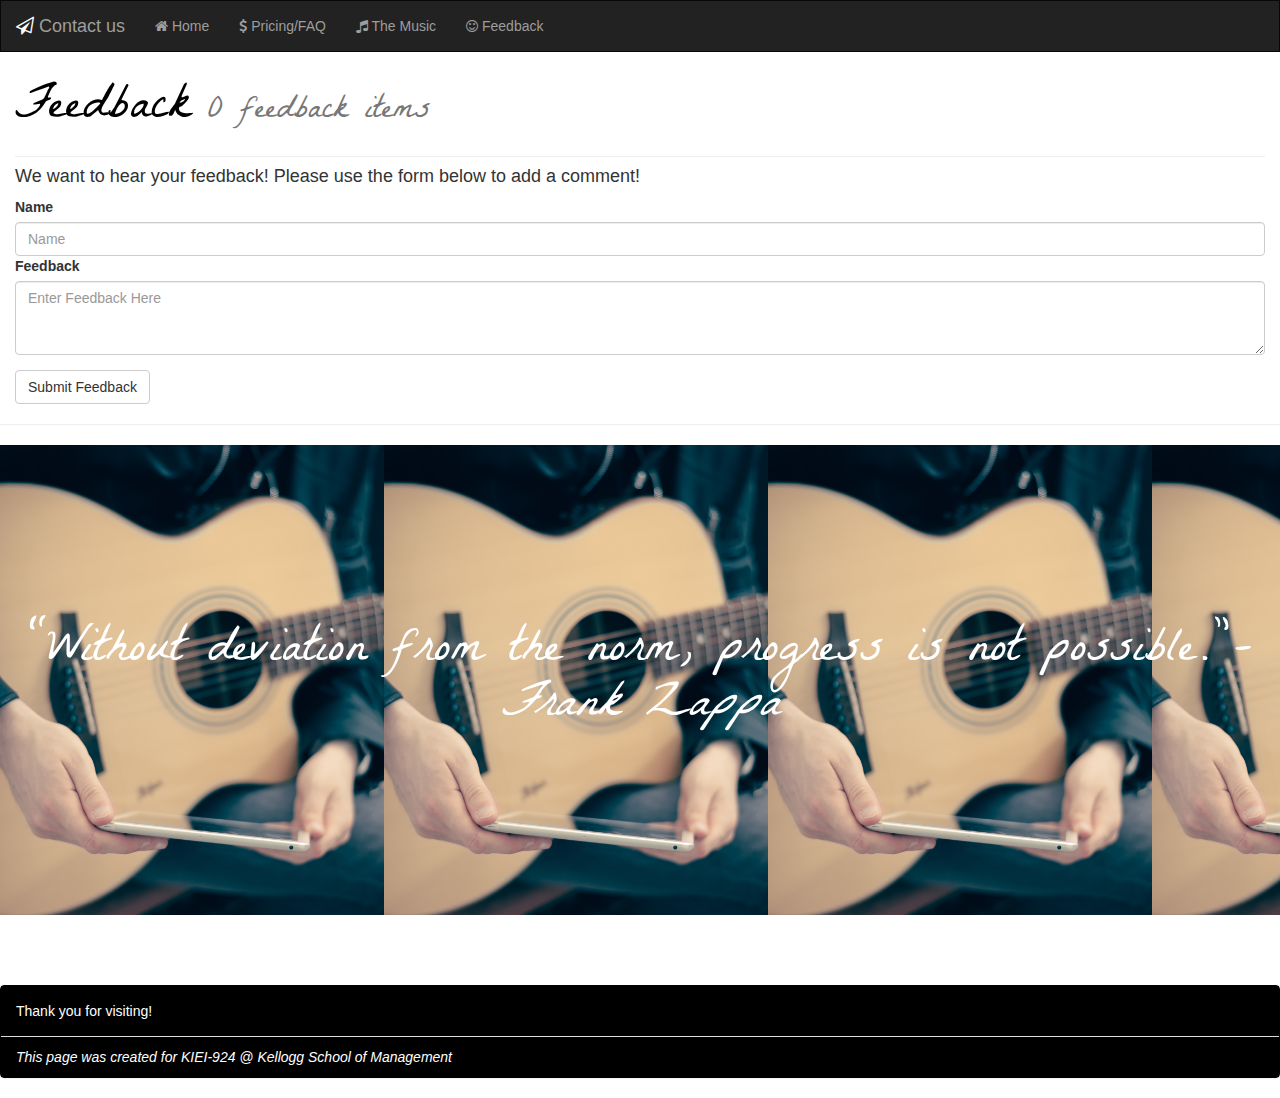
==== feedback.html @ 67a3ab2b "Evening of 2/3 Changes" ====
<!DOCTYPE html>
<html>
<head>
  <meta charset="utf-8">
  <meta http-equiv="X-UA-Compatible" content="IE=edge">
  <meta name="viewport" content="width=device-width, initial-scale=1">
  <title>Feedback</title>
  <link rel="stylesheet" type="text/css" href="bootstrap.css">
  <link href='https://fonts.googleapis.com/css?family=La+Belle+Aurore' rel='stylesheet' type='text/css'>
  <link href="http://maxcdn.bootstrapcdn.com/font-awesome/4.2.0/css/font-awesome.min.css" rel="stylesheet">
  <script src="https://code.jquery.com/jquery-2.2.0.js" charset="utf-8"></script>
  <script src="feedback.js" charset="utf-8"></script>
</head>

<nav class="navbar navbar-inverse">
  <div class="container-fluid">
    <div class="navbar-header">
      <button type="button" class="navbar-toggle collapsed" data-toggle="collapse" data-target="#bs-example-navbar-collapse-1" aria-expanded="false">
        <span class="sr-only">Toggle navigation</span>
        <span class="icon-bar"></span>
        <span class="icon-bar"></span>
        <span class="icon-bar"></span>
      </button>
      <a class="navbar-brand" href="mailto:skobaissi@gmail.com"><i class="fa fa-paper-plane-o" style="color:white"></i>
        Contact us</a>
    </div>

    <div class="collapse navbar-collapse" id="bs-example-navbar-collapse-1">
      <ul class="nav navbar-nav">
        <li><a href="index.html"><i class="fa fa-home"></i>
          Home</a></li>
        <li><a href="pricing_faq.html"><i class="fa fa-usd"></i>
          Pricing/FAQ</a></li>
        <li><a href="music.html"><i class="fa fa-music"></i>
          The Music</a></li>
        <li><a href="feedback.html"><i class="fa fa-smile-o"></i>
          Feedback</a></li>
      </ul>
    </div>
  </div>
</nav>

<body>
  <div class="container-fluid">

    <div class="page-header">
      <h1 class="logoblack">Feedback<small><span class="total"> 0 feedback items</span></small></h1>
    </div>
        <h4>We want to hear your feedback! Please use the form below to add a comment!</h4>

      <form id=name>
        <!-- <div class="form-group"> -->
          <label for="exampleInputEmail1">Name</label>
          <input type="text" class="form-control" placeholder="Name">
        </form>
        <!-- </div> -->
        <div class="form-group">
          <label for="exampleInputPassword1">Feedback</label>
          <textarea class="form-control" id="feedback" rows="3" placeholder="Enter Feedback Here"></textarea>
        </div>
        <a class="btn btn-default" href="#">Submit Feedback</a>
      </form>

        <br>

        <div class="row">
          <div class="col-md-12">
            <ol class="todo-list"</ol>

            </ol>
          </div>
<!--
        <table class="table table-striped table-bordered">
          <ol class="todo-list">
            <tr>
              <td><strong>Name</strong></td>
              <td><strong>Feedback</strong></td>
            </tr>
            <tr>
              <td>XYZ</td>
              <td>XYZ</td>
            </tr>
          </ol>
          </table>
    </div>
    </div> -->
<hr>

<div class="jumbotron3">
    <div class="container-fluid">
<br>
<br>
<br>
<br>
<br>
<br>
<br>
  <h1 class="logo">“Without deviation from the norm, progress is not possible.”- <em>Frank Zappa</em></h1>
<br>
<br>
<br>
<br>
<br>
<br>
<br>
  </div>
</div>

<br>
<br>
<br>
    <div class="panel panel-info">
      <div class="panel-body">Thank you for visiting!</div>
      <div class="panel-footer"><em>This page was created for KIEI-924 @ Kellogg School of Management</em></div>
    </div>

</body>
</html>
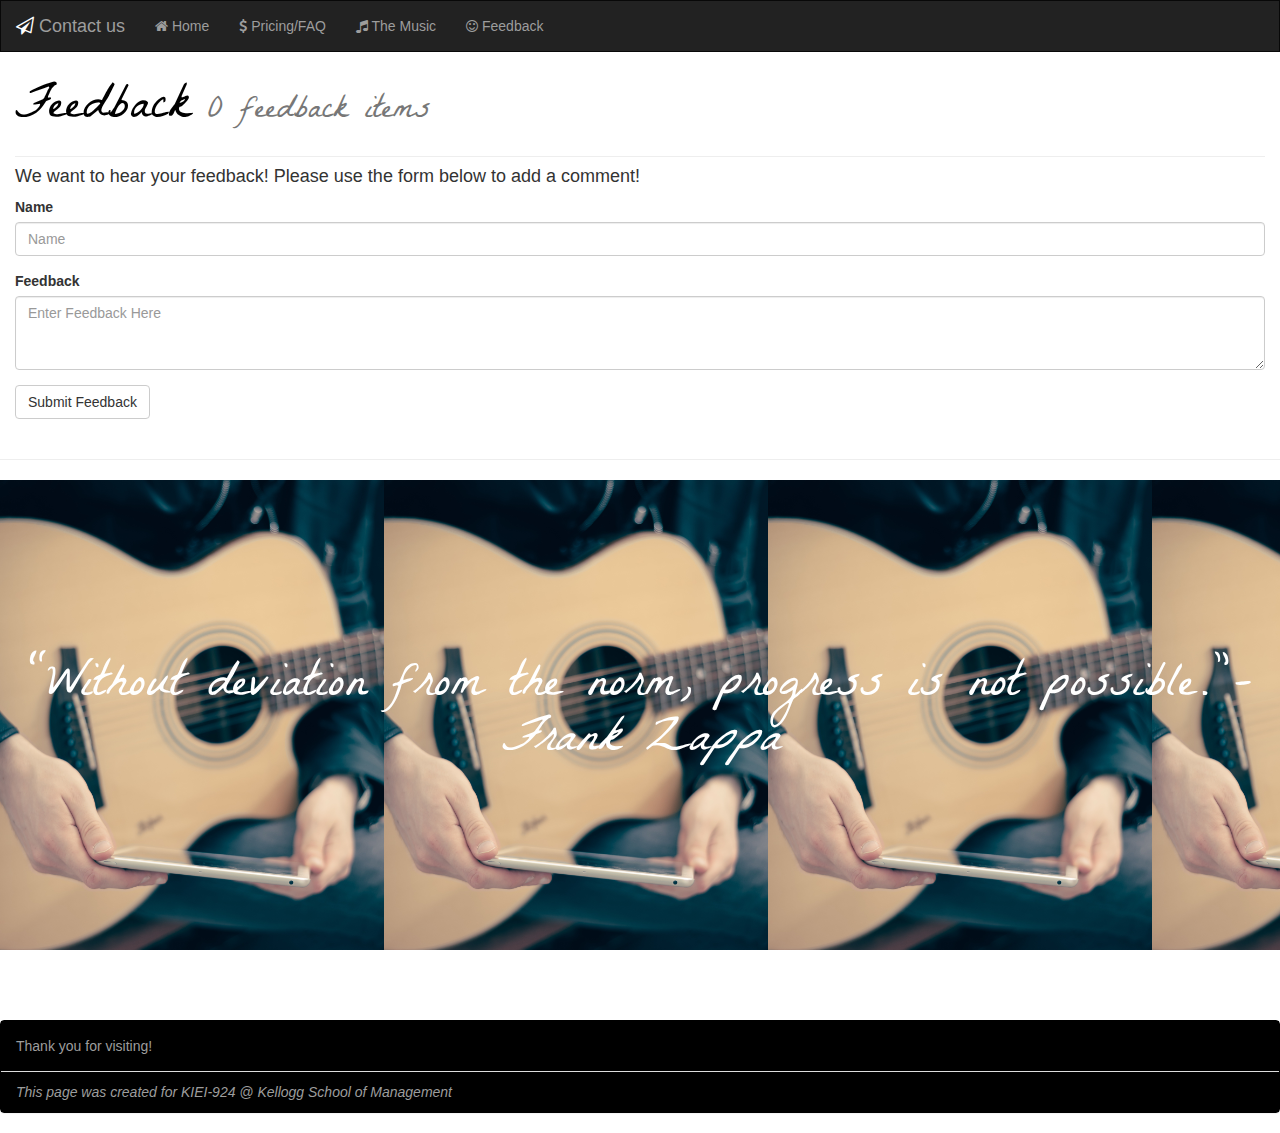
==== commit ddff1406: "2/4 morning" ====
--- a/feedback.html
+++ b/feedback.html
@@ -48,15 +48,16 @@
     </div>
         <h4>We want to hear your feedback! Please use the form below to add a comment!</h4>
 
-      <form id=name>
-        <!-- <div class="form-group"> -->
+      <form id="name">
+        <div class="form-group">
           <label for="exampleInputEmail1">Name</label>
           <input type="text" class="form-control" placeholder="Name">
         </form>
-        <!-- </div> -->
+        </div>
+      <form id="feedback">
         <div class="form-group">
           <label for="exampleInputPassword1">Feedback</label>
-          <textarea class="form-control" id="feedback" rows="3" placeholder="Enter Feedback Here"></textarea>
+          <textarea class="form-control" rows="3" placeholder="Enter Feedback Here"></textarea>
         </div>
         <a class="btn btn-default" href="#">Submit Feedback</a>
       </form>
@@ -65,9 +66,7 @@
 
         <div class="row">
           <div class="col-md-12">
-            <ol class="todo-list"</ol>
-
-            </ol>
+            <p id="addlist"></p>
           </div>
 <!--
         <table class="table table-striped table-bordered">
@@ -86,33 +85,33 @@
     </div> -->
 <hr>
 
-<div class="jumbotron3">
+  <div class="jumbotron3">
     <div class="container-fluid">
-<br>
-<br>
-<br>
-<br>
-<br>
-<br>
-<br>
-  <h1 class="logo">“Without deviation from the norm, progress is not possible.”- <em>Frank Zappa</em></h1>
-<br>
-<br>
-<br>
-<br>
-<br>
-<br>
-<br>
+    <br>
+    <br>
+    <br>
+    <br>
+    <br>
+    <br>
+    <br>
+      <h1 class="logo">“Without deviation from the norm, progress is not possible.”- <em>Frank Zappa</em></h1>
+    <br>
+    <br>
+    <br>
+    <br>
+    <br>
+    <br>
+    <br>
+    </div>
   </div>
-</div>
 
 <br>
 <br>
 <br>
-    <div class="panel panel-info">
-      <div class="panel-body">Thank you for visiting!</div>
-      <div class="panel-footer"><em>This page was created for KIEI-924 @ Kellogg School of Management</em></div>
-    </div>
+  <div class="panel panel-info">
+    <div class="panel-body">Thank you for visiting!</div>
+    <div class="panel-footer"><em>This page was created for KIEI-924 @ Kellogg School of Management</em></div>
+  </div>
 
 </body>
 </html>
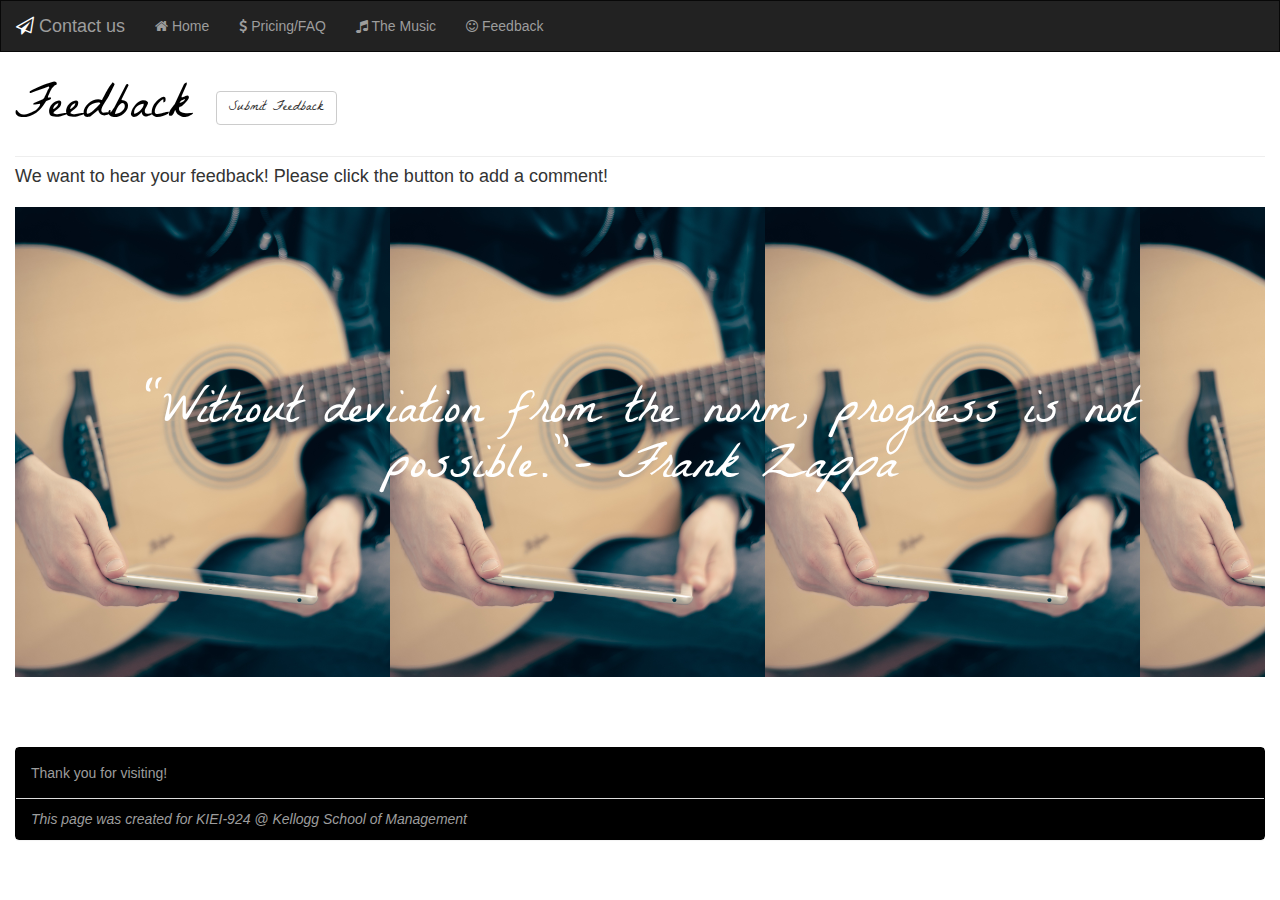
==== commit 762e4378: "Final changes 2/6" ====
--- a/feedback.html
+++ b/feedback.html
@@ -42,75 +42,76 @@
 
 <body>
   <div class="container-fluid">
+    <div class="page-header">
+      <h1 class="logoblack">Feedback
+      <a class="btn btn-default" href="#">Submit Feedback</a>
+      </h1>
+    </div>
+      <h4>We want to hear your feedback! Please click the button to add a comment!</h4>
 
-    <div class="page-header">
-      <h1 class="logoblack">Feedback<small><span class="total"> 0 feedback items</span></small></h1>
-    </div>
-        <h4>We want to hear your feedback! Please use the form below to add a comment!</h4>
-
-      <form id="name">
+      <!-- <form id="name">
         <div class="form-group">
           <label for="exampleInputEmail1">Name</label>
           <input type="text" class="form-control" placeholder="Name">
+        </div>
         </form>
-        </div>
       <form id="feedback">
         <div class="form-group">
           <label for="exampleInputPassword1">Feedback</label>
           <textarea class="form-control" rows="3" placeholder="Enter Feedback Here"></textarea>
         </div>
-        <a class="btn btn-default" href="#">Submit Feedback</a>
       </form>
+      <a class="btn btn-default" href="#">Submit Feedback</a> -->
 
+
+    <div class="row">
+      <div class="col-sm-12 col-md-12 col-lg-12">
+        <ol class="todo-list"></ol>
+      </div>
+    </div>
+
+      <!-- <table class="table table-striped table-bordered">
+        <ol class="todo-list">
+          <tr>
+            <td><strong>Name</strong></td>
+            <td><strong>Feedback</strong></td>
+          </tr>
+          <tr>
+            <td>XYZ</td>
+            <td>XYZ</td>
+          </tr>
+        </ol>
+      </table> -->
+
+    <div class="jumbotron3">
+      <div class="container-fluid">
         <br>
+        <br>
+        <br>
+        <br>
+        <br>
+        <br>
+        <br>
+        <h1 class="logo">“Without deviation from the norm, progress is not possible.”- <em>Frank Zappa</em></h1>
+        <br>
+        <br>
+        <br>
+        <br>
+        <br>
+        <br>
+        <br>
+      </div>
+    </div>
 
-        <div class="row">
-          <div class="col-md-12">
-            <p id="addlist"></p>
-          </div>
-<!--
-        <table class="table table-striped table-bordered">
-          <ol class="todo-list">
-            <tr>
-              <td><strong>Name</strong></td>
-              <td><strong>Feedback</strong></td>
-            </tr>
-            <tr>
-              <td>XYZ</td>
-              <td>XYZ</td>
-            </tr>
-          </ol>
-          </table>
-    </div>
-    </div> -->
-<hr>
-
-  <div class="jumbotron3">
-    <div class="container-fluid">
     <br>
     <br>
     <br>
-    <br>
-    <br>
-    <br>
-    <br>
-      <h1 class="logo">“Without deviation from the norm, progress is not possible.”- <em>Frank Zappa</em></h1>
-    <br>
-    <br>
-    <br>
-    <br>
-    <br>
-    <br>
-    <br>
+
+    <div class="panel panel-info">
+      <div class="panel-body">Thank you for visiting!</div>
+      <div class="panel-footer"><em>This page was created for KIEI-924 @ Kellogg School of Management</em></div>
     </div>
-  </div>
 
-<br>
-<br>
-<br>
-  <div class="panel panel-info">
-    <div class="panel-body">Thank you for visiting!</div>
-    <div class="panel-footer"><em>This page was created for KIEI-924 @ Kellogg School of Management</em></div>
   </div>
 
 </body>
